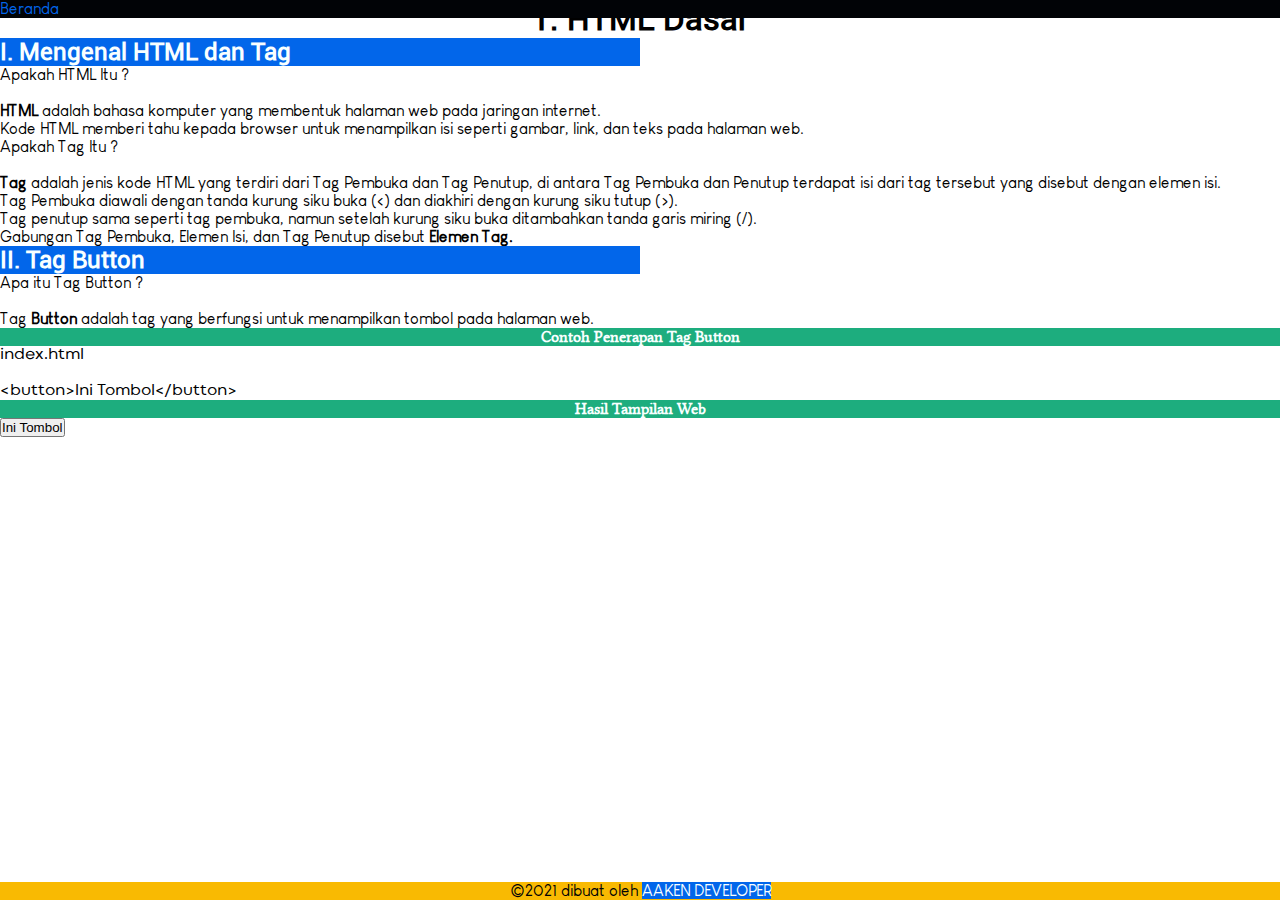
==== page/html-basics.html @ 5fdabfdb "Adding Second Page" ====
<!DOCTYPE html>
<html lang="en" dir="ltr">
<head>
  <meta charset="utf-8" />
  <meta name="viewport" content="width=device-width, initial-scale=1" />
  <meta name="theme-color" content="#000000" />

  <link rel="stylesheet" href="https://use.fontawesome.com/releases/v5.15.1/css/all.css" integrity="sha384-vp86vTRFVJgpjF9jiIGPEEqYqlDwgyBgEF109VFjmqGmIY/Y4HV4d3Gp2irVfcrp" crossorigin="anonymous" />

  <title>HTML Dasar | AAKEN Developer</title>
  <link rel="icon" href="../etc/favicon/favicon.png" />

  <link rel="stylesheet" href="../etc/css/main.css" />
  <link rel="stylesheet" href="../etc/css/responsive.css" />
</head>
<body>

  <!--TOP DROPDOWN BUTTON -->
  <div id="menu-bg" class="bg-black">
    <div class="container">
      <div class="row d-h1">
        <p class="flex font-lg txt-l l-h1">
          <a href="../index.html">Beranda</a>
        </p>
        <span id="btn-dd" class="fas fa-folder flex-2 font-xl txt-r l-h1"></span>
      </div>
    </div>
  </div>

  <!-- DROPDOWN MENU -->
  <div id="menu-dd" class="bg-green">
    <div class="container">
      <div class="column">
        <div>
          <a href="html-basics.html">1. HTML Dasar</a>
        </div>
        <div>
          <a href="#">Menu 2</a>
        </div>
        <div>
          <a href="#">Menu 3</a>
        </div>
        <div>
          <a href="#">Menu 4</a>
        </div>
        <div>
          <a href="#">Menu 5</a>
        </div>
        <div>
          <a href="#">Menu 6</a>
        </div>
        <div>
          <a href="#">Menu 7</a>
        </div>
        <div>
          <a href="#">Menu 8</a>
        </div>
        <div>
          <a href="#">Menu 9</a>
        </div>
        <div>
          <a href="#">Menu 10</a>
        </div>
      </div>
    </div>
  </div>

  <!-- CONTENT -->
  <div class="content font-md txt-j">
    <div class="container">
      <div class="column">
        <h1>1. HTML Dasar</h1>
        <h2>I. Mengenal HTML dan Tag</h2>
        <p>
          Apakah HTML Itu ?<br /><br /><b>HTML</b> adalah bahasa komputer yang membentuk halaman web pada jaringan internet.<br />Kode HTML memberi tahu kepada browser untuk menampilkan isi seperti gambar, link, dan teks pada halaman web.
        </p>
        <p>
          Apakah Tag Itu ?<br /><br /><b>Tag</b> adalah jenis kode HTML yang terdiri dari Tag Pembuka dan Tag Penutup, di antara Tag Pembuka dan Penutup terdapat isi dari tag tersebut yang disebut dengan elemen isi.<br />Tag Pembuka diawali dengan tanda kurung siku buka (&lt;) dan diakhiri dengan kurung siku tutup (&gt;).<br />Tag penutup sama seperti tag pembuka, namun setelah kurung siku buka ditambahkan tanda garis miring (/).<br />Gabungan Tag Pembuka, Elemen Isi, dan Tag Penutup disebut <b>Elemen Tag.</b>
        </p>
        <h2>II. Tag Button</h2>
        <p>
          Apa itu Tag Button ?<br /><br />Tag <b>Button</b> adalah tag yang berfungsi untuk menampilkan tombol pada halaman web.
        </p>
        <code>
          <p>
            Contoh Penerapan Tag Button
          </p>
          <pre>index.html<br /><br />&lt;button&gt;Ini Tombol&lt;/button&gt;</pre>
        </code>
        <code>
          <p>
            Hasil Tampilan Web
          </p>
          <pre><button>Ini Tombol</button></pre>
        </code>
      </div>
    </div>
  </div>
  <!-- FOOTER REMARK -->
  <div class="footer-mark d-h1 bg-yellow">
    <div class="container">
      <p class="font-lg l-h1 txt-c">
        &copy;2021 dibuat oleh <a href="https://github.com/aakendev" title="Visit my GitHub" target="_blank">AAKEN DEVELOPER</a>
      </p>
    </div>
  </div>

  <script src="../etc/js/main.js"></script>
</body>
</html>
---- etc/css/main.css ----
:root {
  /* COLORS */
  --black: #010306;
  --white: #F9FFFF;
  --red: #C9121B;
  --green: #1DAD7E;
  --blue: #0266EA;
  --yellow: #F9BA02;
  --pink: #EA1E97;
}

/* FONTS */
@font-face {
  font-family:codec-reg;
  src:url('../fonts/codec-reg.ttf');
}
@font-face {
  font-family:lgcafe-reg;
  src:url('../fonts/lgcafe-reg.ttf');
}
@font-face {
  font-family:linlib-reg;
  src:url('../fonts/linlib-reg.ttf');
}
@font-face {
  font-family:roboto-reg;
  src:url('../fonts/roboto-reg.ttf');
}

* {
  box-sizing: border-box;
  margin: 0;
  padding: 0;
}
html,body {
  background: #FFFFFF;
  font-family: lgcafe-reg;
}
body {
  display: flex;
  flex-direction: column;
  align-items: center;
}
div {
  width: 100%;
}
a {
  text-decoration: none;
}

/* BACKGROUND */
.bg-black {
  background: var(--black);
  color: var(--white);
}
.bg-white {
  background: var(--white);
  color: var(--black);
}
.bg-red {
  background: var(--red);
  color: var(--white);
}
.bg-green {
  background: var(--green);
  color: var(--white);
}
.bg-blue {
  background: var(--blue);
  color: var(--white);
}
.bg-yellow {
  background: var(--yellow);
  color: var(--black);
}
.bg-pink {
  background: var(--pink);
  color: var(--white);
}

/* TEXT ALIGN */
.txt-r {
  text-align: right;
}
.txt-l {
  text-align: left;
}
.txt-c {
  text-align: center;
}
.txt-j {
  text-align: justify;
}

/* FLEX */
.row {
  display: flex;
  flex-direction: row;
}
.column {
  display: flex;
  flex-direction: column;
}

/* FLEX SIZE */
.flex {
  flex: 1;
}
.flex-1 {
  width: 10%;
}
.flex-2 {
  width: 20%;
}
.flex-3 {
  width: 30%;
}
.flex-4 {
  width: 40%;
}
.flex-5 {
  width: 50%;
}
.flex-6 {
  width: 60%;
}
.flex-7 {
  width: 70%;
}
.flex-8 {
  width: 80%;
}
.flex-9 {
  width: 90%;
}
.flex-10 {
  width: 100%;
}

/* TOP DROPDOWN */
#menu-bg {
  position: fixed;
  z-index: 998;
}
#menu-bg a {
  color: var(--white);
}
#menu-bg a:hover {
  color: var(--blue);
}
#menu-dd {
  overflow: hidden;
  max-height: 0;
  transition: max-height 0.5s ease-out;
  position: fixed;
  z-index: 998;
}
#menu-dd .column {
  overflow: auto;
}
#menu-dd  a {
  display: block;
  text-decoration: none;
  color: var(--white);
  text-align: left;
}
#menu-dd  a:hover {
  background: var(--pink);
  color: var(--white);
  font-weight: bold;
}

/* CONTENT */
.content span {
  background: var(--red);
  color: var(--yellow);
  font-weight: bold;
  font-family: codec-reg;
}
.content h1, .content h2 {
  font-family: roboto-reg;
}
.content h1 {
  text-align: center;
}
.content h2 {
  text-align: left;
  background: var(--blue);
  color: var(--white);
  width: 50%;
}
.content code {
  font-family: codec-reg;
}
.content code p {
  background: var(--green);
  color: var(--white);
  font-weight: bold;
  border-radius: 0;
  border: none;
  font-family: linlib-reg;
  box-shadow: none;
  text-align: center;
  margin: 0 auto;
}
.content code pre {
  text-align: left;
  font-family: codec-reg;
  width: 100%;
  overflow: auto;
  margin: 0 auto;
}

/* FOOTER REMARK */
.footer-mark {
  position: fixed;
  z-index: 999;
  bottom: 0;
}
.footer-mark a {
  background: var(--blue);
  color: var(--white);
}
.footer-mark a:hover {
  background: var(--white);
  color: var(--red);
  font-weight: bold;
}
---- etc/css/responsive.css ----
@media screen and (max-width:400px) {

  /* ELEMENT TAG */
  h1 {
    font-size: 36px;
  }
  h2 {
    font-size: 20px;
  }

  .container {
    width: 370px;
    margin: 0 auto;
  }
  .d-pad {
    padding: 5px 2.5px;
  }

  /* FONT SIZE */
  .font-sm {
    font-size: 12px;
  }
  .font-md {
    font-size: 16px;
  }
  .font-nm {
    font-size: 20px;
  }
  .font-lg {
    font-size: 24px;
  }
  .font-xl {
    font-size: 36px;
  }

  /* DIV HEIGHT */
  .d-h1 {
    height: 50px;
  }
  .d-h2 {
    height: 100px;
  }
  .d-h3 {
    height: 150px;
  }
  .d-h4 {
    height: 200px;
  }
  .d-h5 {
    height: 250px;
  }
  .d-h6 {
    height: 300px;
  }
  .d-h7 {
    height: 350px;
  }
  .d-h8 {
    height: 400px;
  }
  .d-h9 {
    height: 450px;
  }
  .d-h10 {
    height: 500px;
  }

  /* LINE HEIGHT */
  .l-h1 {
    line-height: 50px;
  }
  .l-h2 {
    line-height: 100px;
  }
  .l-h3 {
    line-height: 150px;
  }
  .l-h4 {
    line-height: 200px;
  }
  .l-h5 {
    line-height: 250px;
  }
  .l-h6 {
    line-height: 300px;
  }
  .l-h7 {
    line-height: 350px;
  }
  .l-h8 {
    line-height: 400px;
  }
  .l-h9 {
    line-height: 450px;
  }
  .l-h10 {
    line-height: 500px;
  }

  /* DROPDOWN MENU */
  #menu-bg {
    top: 0px;
  }
  #menu-dd {
    top: 50px;
  }
  #menu-dd .column {
    max-height: 250px;
  }
  #menu-dd .column div {
    height: 50px;
  }
  #menu-dd a {
    border-bottom: 4px solid var(--blue);
    font-size: 20px;
    line-height: 50px;
    padding: 0 10px;
  }
  .mh-dd {
    max-height: 250px !important;
  }

  /* CONTENT */
  .content {
    margin-top: 60px;
    margin-bottom: 60px;
  }
  .content h1 {
    border-bottom: 10px solid var(--black);
    padding-bottom: 2.5px;
    margin: 5px auto;
    width: 80%;
  }
  .content h2 {
    border-radius: 0;
    margin: 10px 0;
    padding: 5px 10px;
  }
  .content p {
    margin: 5px 10px;
    padding: 5px;
    border: 2px solid var(--blue);
    border-radius: 5px;
    box-shadow: 0 0 2.5px 2px var(--yellow);
    line-height: 25px;
  }
  .content span {
    padding: 2.5px;
  }
  .content code {
    margin: 15px 10px;
    padding: 5px;
  }
  .content code p {
    padding: 2.5px 5px;
    margin-bottom: 5px;
    font-size: 16px;
    width: 50%;
  }
  .content code pre {
    border-left: 5px solid var(--black);
    border-top: 1px solid var(--black);
    border-bottom: 1px solid var(--black);
    border-right: 1px solid var(--black);
    padding-left: 5px;
    padding-top: 5px;
    padding-bottom: 5px;
  }

  /* FOOTER REMARK */
  .footer-mark a {
    font-size: 16px;
    padding: 5px;
    border-radius: 5px;
  }

}
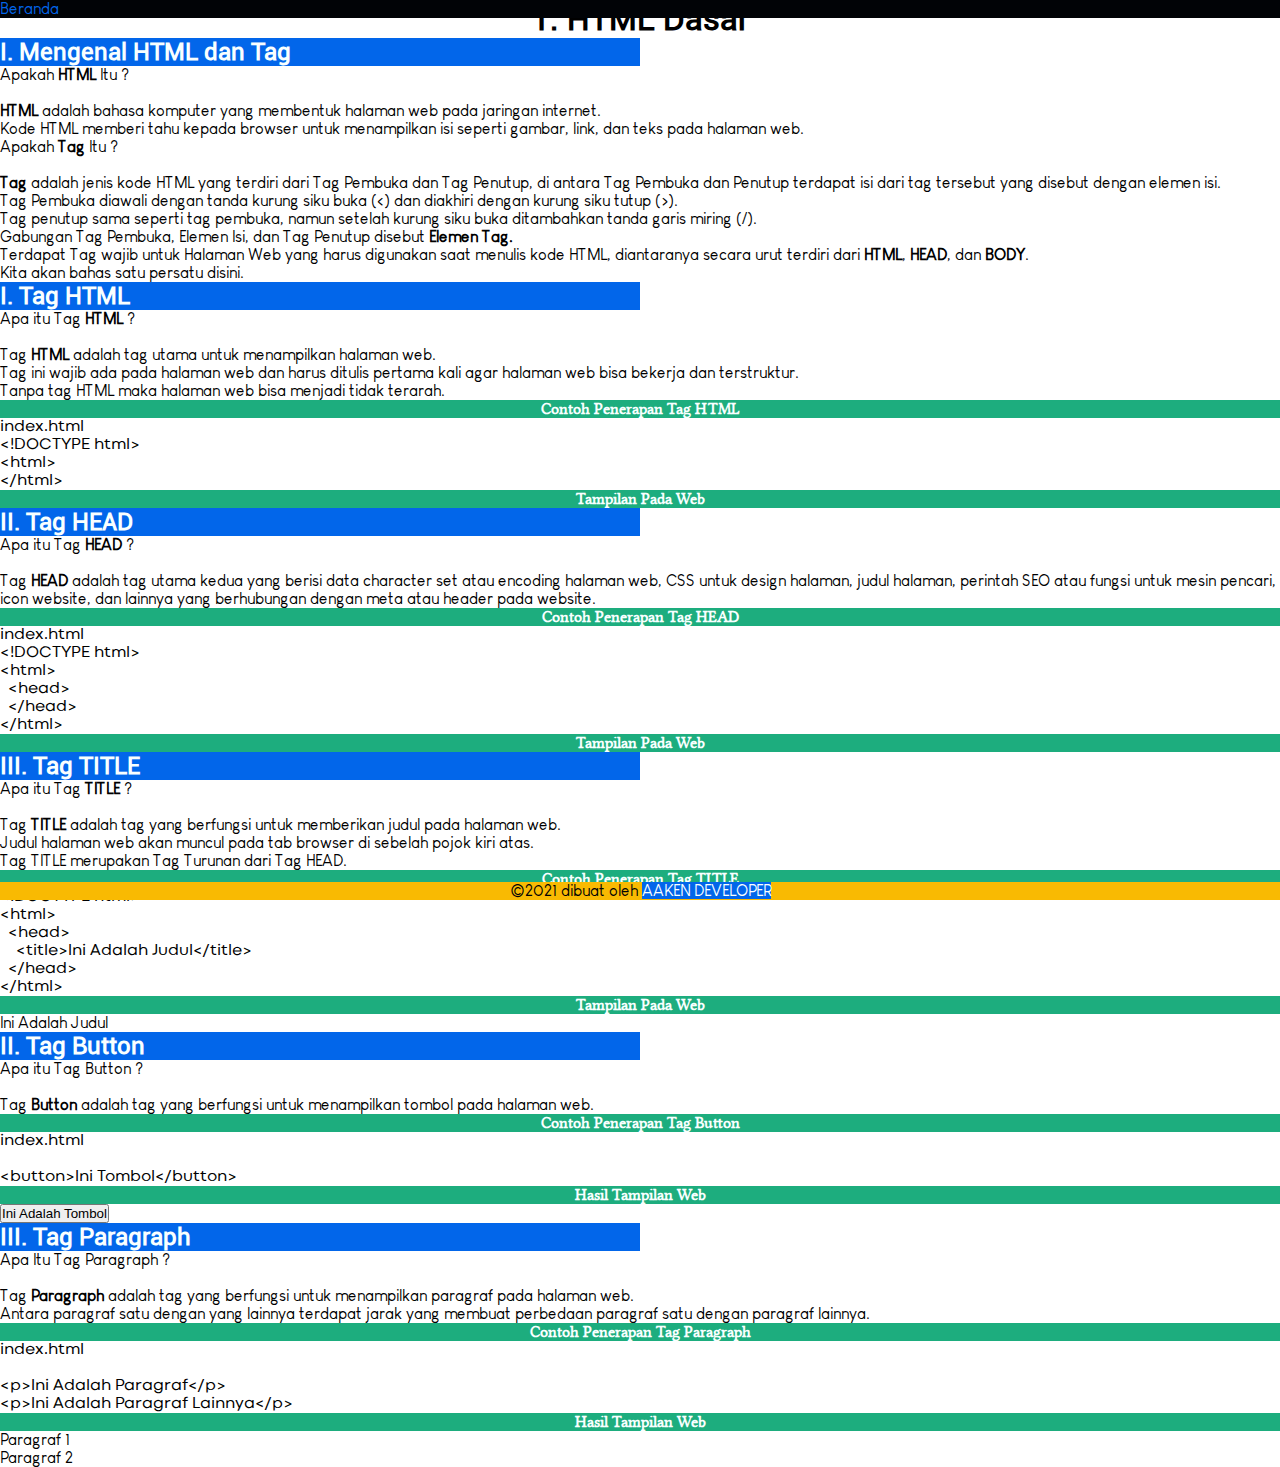
==== commit b0b453dc: "adding content" ====
--- a/page/html-basics.html
+++ b/page/html-basics.html
@@ -32,7 +32,7 @@
     <div class="container">
       <div class="column">
         <div>
-          <a href="html-basics.html">1. HTML Dasar</a>
+          <a href="html-basics.html">1. HTML Dasar <span class="fab fa-html5"></span></a>
         </div>
         <div>
           <a href="#">Menu 2</a>
@@ -66,17 +66,120 @@
   </div>
 
   <!-- CONTENT -->
-  <div class="content font-md txt-j">
+  <div class="content">
     <div class="container">
       <div class="column">
         <h1>1. HTML Dasar</h1>
-        <h2>I. Mengenal HTML dan Tag</h2>
-        <p>
-          Apakah HTML Itu ?<br /><br /><b>HTML</b> adalah bahasa komputer yang membentuk halaman web pada jaringan internet.<br />Kode HTML memberi tahu kepada browser untuk menampilkan isi seperti gambar, link, dan teks pada halaman web.
-        </p>
-        <p>
-          Apakah Tag Itu ?<br /><br /><b>Tag</b> adalah jenis kode HTML yang terdiri dari Tag Pembuka dan Tag Penutup, di antara Tag Pembuka dan Penutup terdapat isi dari tag tersebut yang disebut dengan elemen isi.<br />Tag Pembuka diawali dengan tanda kurung siku buka (&lt;) dan diakhiri dengan kurung siku tutup (&gt;).<br />Tag penutup sama seperti tag pembuka, namun setelah kurung siku buka ditambahkan tanda garis miring (/).<br />Gabungan Tag Pembuka, Elemen Isi, dan Tag Penutup disebut <b>Elemen Tag.</b>
-        </p>
+        <h2>I. Mengenal <strong>HTML</strong> dan <strong>Tag</strong></h2>
+        <p>
+          Apakah <strong>HTML</strong> Itu ?<br /><br /><strong>HTML</strong> adalah bahasa komputer yang membentuk halaman web pada jaringan internet.<br />Kode HTML memberi tahu kepada browser untuk menampilkan isi seperti gambar, link, dan teks pada halaman web.
+        </p>
+        <p>
+          Apakah <strong>Tag</strong> Itu ?<br /><br /><strong>Tag</strong> adalah jenis kode HTML yang terdiri dari Tag Pembuka dan Tag Penutup, di antara Tag Pembuka dan Penutup terdapat isi dari tag tersebut yang disebut dengan elemen isi.<br />Tag Pembuka diawali dengan tanda kurung siku buka (&lt;) dan diakhiri dengan kurung siku tutup (&gt;).<br />Tag penutup sama seperti tag pembuka, namun setelah kurung siku buka ditambahkan tanda garis miring (/).<br />Gabungan Tag Pembuka, Elemen Isi, dan Tag Penutup disebut <strong>Elemen Tag.</strong><br />Terdapat Tag wajib untuk Halaman Web yang harus digunakan saat menulis kode HTML, diantaranya secara urut terdiri dari <strong>HTML</strong>, <strong>HEAD</strong>, dan <strong>BODY</strong>.<br />Kita akan bahas satu persatu disini.
+        </p>
+      </div>
+    </div>
+  </div>
+
+  <div class="content">
+    <div class="container">
+      <div class="column">
+        <h2>I. Tag HTML</h2>
+        <p>
+          Apa itu Tag <strong>HTML</strong> ?<br /><br />Tag <strong>HTML</strong> adalah tag utama untuk menampilkan halaman web.<br />Tag ini wajib ada pada halaman web dan harus ditulis pertama kali agar halaman web bisa bekerja dan terstruktur.<br />Tanpa tag HTML maka halaman web bisa menjadi tidak terarah.
+        </p>
+        <code>
+          <p>
+            Contoh Penerapan Tag HTML
+          </p>
+          <pre>index.html</pre>
+          <pre>&lt;!DOCTYPE html&gt;<br />&lt;html&gt;<br />&lt;/html&gt;</pre>
+        </code>
+        <code>
+          <p>
+            Tampilan Pada Web
+          </p>
+        </code>
+      </div>
+    </div>
+  </div>
+
+  <div class="result">
+    <div>
+      <span class="fas fa-window-close"></span>
+      <span class="fas fa-window-maximize"></span>
+      <span class="fas fa-window-minimize"></span>
+    </div>
+    <div></div>
+  </div>
+
+  <div class="content">
+    <div class="container">
+      <div class="column">
+        <h2>II. Tag HEAD</h2>
+        <p>
+          Apa itu Tag <strong>HEAD</strong> ?<br /><br />Tag <strong>HEAD</strong> adalah tag utama kedua yang berisi data character set atau encoding halaman web, CSS untuk design halaman, judul halaman, perintah SEO atau fungsi untuk mesin pencari, icon website, dan lainnya yang berhubungan dengan meta atau header pada website.
+        </p>
+        <code>
+          <p>
+            Contoh Penerapan Tag HEAD
+          </p>
+          <pre>index.html</pre>
+          <pre>&lt;!DOCTYPE html&gt;<br />&lt;html&gt;<br />&nbsp;&nbsp;&lt;head&gt;<br />&nbsp;&nbsp;&lt;/head&gt;<br />&lt;/html&gt;</pre>
+        </code>
+        <code>
+          <p>
+            Tampilan Pada Web
+          </p>
+        </code>
+      </div>
+    </div>
+  </div>
+
+  <div class="result">
+    <div>
+      <span class="fas fa-window-close"></span>
+      <span class="fas fa-window-maximize"></span>
+      <span class="fas fa-window-minimize"></span>
+    </div>
+    <div></div>
+  </div>
+
+  <div class="content">
+    <div class="container">
+      <div class="column">
+        <h2>III. Tag TITLE</h2>
+        <p>
+          Apa itu Tag <strong>TITLE</strong> ?<br /><br />Tag <strong>TITLE</strong> adalah tag yang berfungsi untuk memberikan judul pada halaman web.<br />Judul halaman web akan muncul pada tab browser di sebelah pojok kiri atas.<br />Tag TITLE merupakan Tag Turunan dari Tag HEAD.
+        </p>
+        <code>
+          <p>
+            Contoh Penerapan Tag TITLE
+          </p>
+          <pre>&lt;!DOCTYPE html&gt;<br />&lt;html&gt;<br />&nbsp;&nbsp;&lt;head&gt;<br />&nbsp;&nbsp;&nbsp;&nbsp;&lt;title&gt;Ini Adalah Judul&lt;/title&gt;<br />&nbsp;&nbsp;&lt;/head&gt;<br />&lt;/html&gt;</pre>
+        </code>
+        <code>
+          <p>
+            Tampilan Pada Web
+          </p>
+        </code>
+      </div>
+    </div>
+  </div>
+
+  <div class="result">
+    <div>
+      Ini Adalah Judul
+      <span class="fas fa-window-close"></span>
+      <span class="fas fa-window-maximize"></span>
+      <span class="fas fa-window-minimize"></span>
+    </div>
+    <div></div>
+  </div>
+
+  <div class="content">
+    <div class="container">
+      <div class="column">
         <h2>II. Tag Button</h2>
         <p>
           Apa itu Tag Button ?<br /><br />Tag <b>Button</b> adalah tag yang berfungsi untuk menampilkan tombol pada halaman web.
@@ -91,11 +194,53 @@
           <p>
             Hasil Tampilan Web
           </p>
-          <pre><button>Ini Tombol</button></pre>
-        </code>
-      </div>
-    </div>
-  </div>
+        </code>
+      </div>
+    </div>
+  </div>
+
+  <div class="result">
+    <div>
+      <span class="fas fa-window-close"></span>
+      <span class="fas fa-window-maximize"></span>
+      <span class="fas fa-window-minimize"></span>
+    </div>
+    <div>
+      <button>Ini Adalah Tombol</button>
+    </div>
+  </div>
+
+  <div class="content">
+    <div class="container">
+      <div class="column">
+        <h2>III. Tag Paragraph</h2>
+        <p>
+          Apa Itu Tag Paragraph ?<br /><br />Tag <b>Paragraph</b> adalah tag yang berfungsi untuk menampilkan paragraf pada halaman web.<br />Antara paragraf satu dengan yang lainnya terdapat jarak yang membuat perbedaan paragraf satu dengan paragraf lainnya.
+        </p>
+        <code>
+          <p>
+            Contoh Penerapan Tag Paragraph
+          </p>
+          <pre>index.html<br /><br />&lt;p&gt;Ini Adalah Paragraf&lt;/p&gt;<br />&lt;p&gt;Ini Adalah Paragraf Lainnya&lt;/p&gt;</pre>
+        </code>
+        <code>
+          <p>
+            Hasil Tampilan Web
+          </p>
+        </code>
+      </div>
+    </div>
+  </div>
+
+  <div class="result">
+    <p>
+      Paragraf 1
+    </p>
+    <p>
+      Paragraf 2
+    </p>
+  </div>
+
   <!-- FOOTER REMARK -->
   <div class="footer-mark d-h1 bg-yellow">
     <div class="container">
--- a/etc/css/main.css
+++ b/etc/css/main.css
@@ -169,30 +169,34 @@
   color: var(--white);
   font-weight: bold;
 }
+#menu-dd a span {
+  float: right;
+  display: block;
+}
 
 /* CONTENT */
-.content span {
+.content .container .column > span {
   background: var(--red);
   color: var(--yellow);
   font-weight: bold;
   font-family: codec-reg;
 }
-.content h1, .content h2 {
+.content .container .column > h1, .content .container .column > h2 {
   font-family: roboto-reg;
 }
-.content h1 {
+.content .container .column > h1 {
   text-align: center;
 }
-.content h2 {
+.content .container .column > h2 {
   text-align: left;
   background: var(--blue);
   color: var(--white);
   width: 50%;
 }
-.content code {
+.content .container .column > code {
   font-family: codec-reg;
 }
-.content code p {
+.content .container .column > code > p {
   background: var(--green);
   color: var(--white);
   font-weight: bold;
@@ -203,12 +207,20 @@
   text-align: center;
   margin: 0 auto;
 }
-.content code pre {
+.content .container .column > code > pre {
   text-align: left;
   font-family: codec-reg;
   width: 100%;
   overflow: auto;
   margin: 0 auto;
+}
+
+/* RESULT */
+.result div {
+  overflow: auto;
+}
+.result div:nth-child(1) > span {
+  float: right;
 }
 
 /* FOOTER REMARK */
--- a/etc/css/responsive.css
+++ b/etc/css/responsive.css
@@ -1,6 +1,10 @@
 @media screen and (max-width:400px) {
 
   /* ELEMENT TAG */
+  body {
+    padding-top: 60px;
+    padding-bottom: 60px;
+  }
   h1 {
     font-size: 36px;
   }
@@ -116,27 +120,33 @@
     line-height: 50px;
     padding: 0 10px;
   }
+  #menu-dd a span {
+    font-size: 40px;
+    line-height: 50px;
+  }
   .mh-dd {
     max-height: 250px !important;
   }
 
   /* CONTENT */
   .content {
-    margin-top: 60px;
-    margin-bottom: 60px;
-  }
-  .content h1 {
+    margin-top: 5px;
+    margin-bottom: 5px;
+    font-size: 16px;
+    text-align: justify;
+  }
+  .content .container .column > h1 {
     border-bottom: 10px solid var(--black);
     padding-bottom: 2.5px;
     margin: 5px auto;
     width: 80%;
   }
-  .content h2 {
+  .content .container .column > h2 {
     border-radius: 0;
     margin: 10px 0;
     padding: 5px 10px;
   }
-  .content p {
+  .content .container .column > p {
     margin: 5px 10px;
     padding: 5px;
     border: 2px solid var(--blue);
@@ -144,20 +154,20 @@
     box-shadow: 0 0 2.5px 2px var(--yellow);
     line-height: 25px;
   }
-  .content span {
+  .content .container .column > p > span {
     padding: 2.5px;
   }
-  .content code {
+  .content .container .column > code {
     margin: 15px 10px;
     padding: 5px;
   }
-  .content code p {
+  .content .container .column > code > p {
     padding: 2.5px 5px;
     margin-bottom: 5px;
     font-size: 16px;
     width: 50%;
   }
-  .content code pre {
+  .content .container .column > code > pre {
     border-left: 5px solid var(--black);
     border-top: 1px solid var(--black);
     border-bottom: 1px solid var(--black);
@@ -167,6 +177,27 @@
     padding-bottom: 5px;
   }
 
+  /* RESULT */
+  .result {
+    margin-top: 5px;
+    margin-bottom: 5px;
+    width: 90%;
+    padding: 0;
+    border: 1px solid var(--black);
+    border-radius: 5px;
+  }
+  .result div:nth-child(1) {
+    background: var(--black);
+    color: var(--white);
+    height: 25px;
+  }
+  .result div:nth-child(1) > span {
+    margin-left: 10px;
+  }
+  .result div {
+    padding: 5px;
+  }
+
   /* FOOTER REMARK */
   .footer-mark a {
     font-size: 16px;
